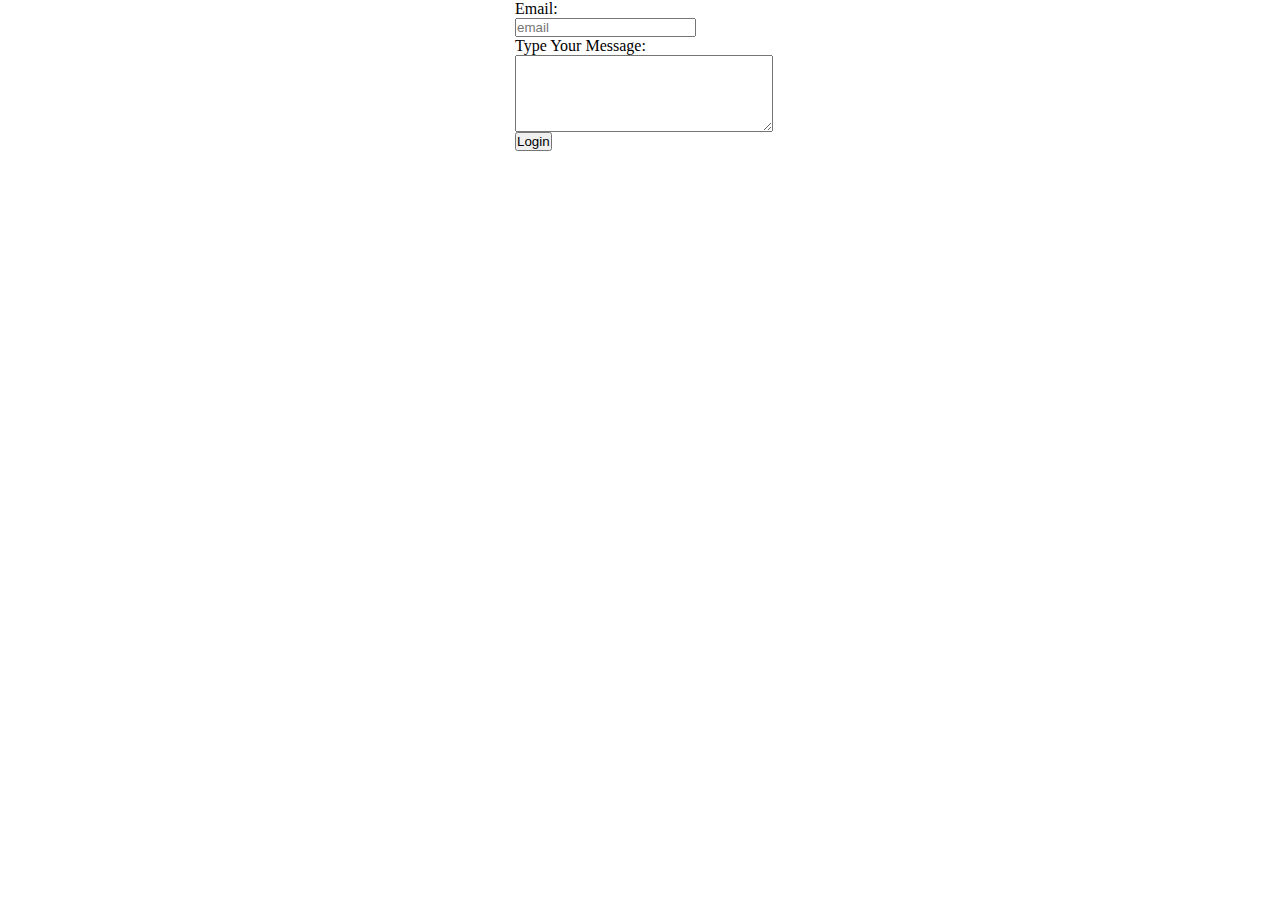
==== contactus.html @ d2cbf128 "=first commit" ====
<html lang="ar" dir="ltr" >
	<head>
		<title>  First task </title>
		<meta name="viewport" content="width=device-width, initial-scale=1.0">
		<!-- <meta http-equiv="refresh" content="30"> -->
		<link rel="stylesheet" href="main.css">
		<link rel="icon"  href="image/task.png">
		<link href="fonts/fonts/css/all.css" rel="stylesheet"> 

	</head>
	
	
	<body>
         <form action="" >
				<label for="email">Email:</label><br>
				<input type="email" required  id="email" name="email" placeholder="email"><br>
				<label for="email">Type Your Message:</label><br>
				<textarea name="message" cols="30" rows="5" ></textarea>
				<input type="submit" value="Login">
		
	     </form>
	</body>
</html>
---- main.css ----
*{margin:0;padding:0;}
nav ul{background-color:#000;list-style:none;width:100%;text-align:center;}
nav ul li {display:inline-block;margin:15px;}
nav ul li a{color:#eee;text-decoration:none;font-size:24px;}
#home{
	background-color:#eee;
	text-align:center;
	padding-top:15px;
	padding-bottom:15px;
}
#home p{font-size:20px;}
#prev_project{width:100%;margin:20px 0;}
#prev_project h2{text-align:center;margin-bottom:20px;text-align:center}
#prev_project img{
	margin:auto;
	width:32.333%;
	margin-right:1.5%;
    float: left;
	height:450px;
}
#prev_project img:last-of-type{margin-right:0%;}
#about{
	text-align:center;
	padding:40px 0;
	clear:both;
	background-color:#eee;
}
#footer{
	background-color:#000;
	color:#fff;
	text-align:center;
	padding:20px;
}
#footer .socil-links ul li{display:inline-block}
#footer ul li i{color:#fff;}
form {display:block;margin:auto;width:250px;}
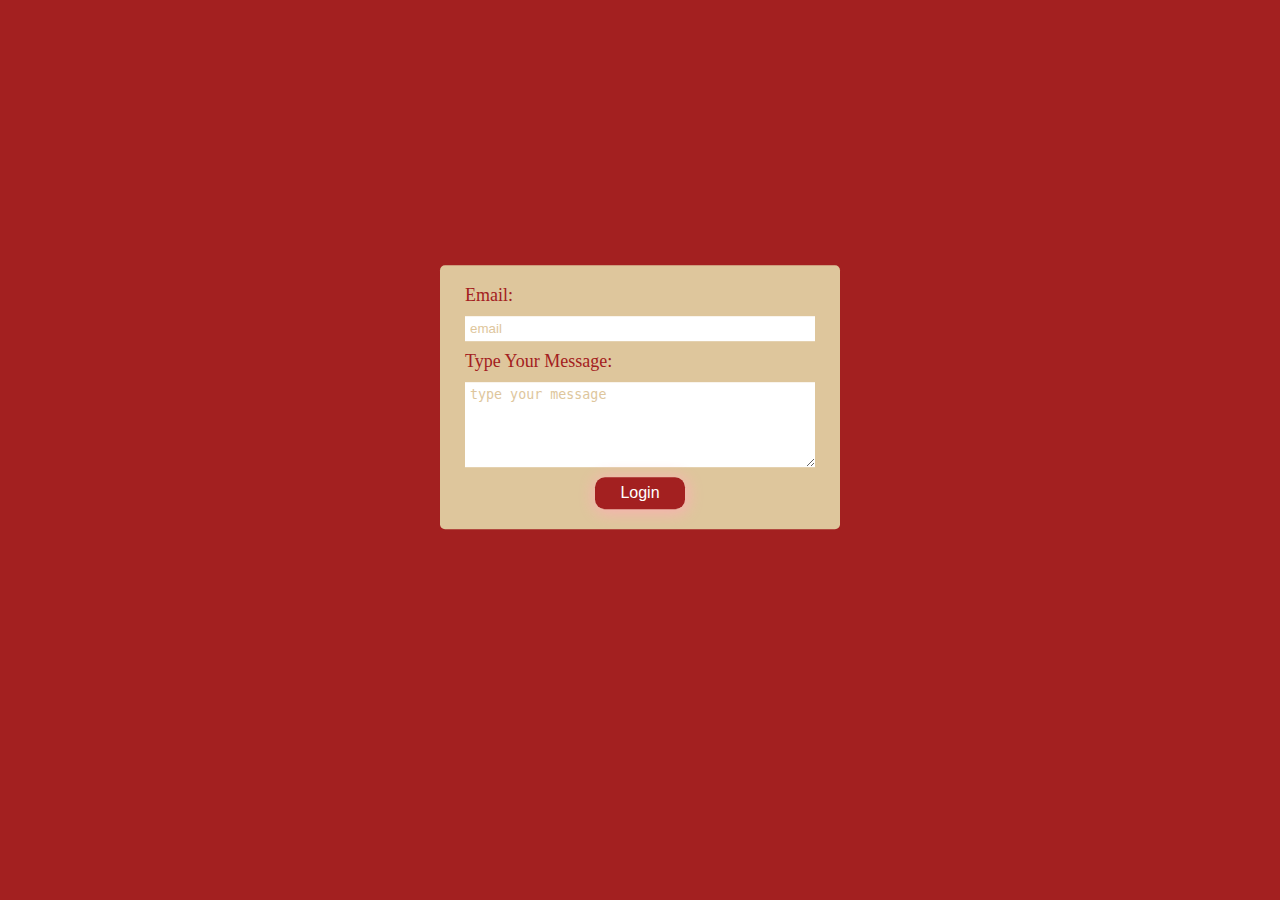
==== commit 1718476f: "second commit" ====
--- a/contactus.html
+++ b/contactus.html
@@ -11,13 +11,16 @@
 	
 	
 	<body>
-         <form action="" >
-				<label for="email">Email:</label><br>
-				<input type="email" required  id="email" name="email" placeholder="email"><br>
-				<label for="email">Type Your Message:</label><br>
-				<textarea name="message" cols="30" rows="5" ></textarea>
+	  <section id="our_form">
+         <form>
+				<label for="email">Email:</label>
+				<input type="email" required  id="email" name="email" placeholder="email" autocomplete="off" pattern="^[a-z0-9._-]+@[a-z0-9.-]+\.[a-z]{2,4}$">
+				<label for="email">Type Your Message:</label>
+				<textarea name="message" cols="30" rows="5" placeholder="type your message" required></textarea>
 				<input type="submit" value="Login">
 		
 	     </form>
+	  </section>
+	 
 	</body>
 </html>
--- a/main.css
+++ b/main.css
@@ -1,37 +1,333 @@
-*{margin:0;padding:0;}
-nav ul{background-color:#000;list-style:none;width:100%;text-align:center;}
-nav ul li {display:inline-block;margin:15px;}
-nav ul li a{color:#eee;text-decoration:none;font-size:24px;}
-#home{
-	background-color:#eee;
-	text-align:center;
-	padding-top:15px;
-	padding-bottom:15px;
-}
-#home p{font-size:20px;}
-#prev_project{width:100%;margin:20px 0;}
-#prev_project h2{text-align:center;margin-bottom:20px;text-align:center}
-#prev_project img{
-	margin:auto;
-	width:32.333%;
-	margin-right:1.5%;
-    float: left;
-	height:450px;
-}
-#prev_project img:last-of-type{margin-right:0%;}
-#about{
-	text-align:center;
-	padding:40px 0;
-	clear:both;
-	background-color:#eee;
-}
-#footer{
-	background-color:#000;
-	color:#fff;
-	text-align:center;
-	padding:20px;
-}
-#footer .socil-links ul li{display:inline-block}
-#footer ul li i{color:#fff;}
-form {display:block;margin:auto;width:250px;}
-	+*,
+*:focus,
+*:hover {
+	outline: none;
+}
+* {
+	margin: 0;
+	padding: 0;
+	box-sizing: border-box
+}
+
+body {
+	background-color: #A32020;
+}
+
+header {
+	background-color: #a32020;
+	height: 100%;
+}
+
+nav {
+	display: flex;
+	margin: 0 50px;
+}
+
+nav ul {
+	list-style: none;
+	width: 100%;
+	text-align: right;
+	line-height: 70px;
+}
+
+nav ul li {
+	display: inline-block;
+	margin: 15px;
+}
+
+nav ul li a {
+	color: #dec69c;
+	text-decoration: none;
+	font-size: 24px;
+}
+
+
+/*start home section*/
+
+#home {
+	background-color: #dec69c;
+	display: flex;
+	flex-direction: row;
+	padding: 45px 20px;
+	justify-content: center;
+	line-height: 1.7;
+}
+
+#home .home-text {
+	flex-basis: 80%;
+}
+
+#home .home-text h1 {
+	text-transform: capitalize;
+	font-style: italic;
+}
+
+#home .home-text p {
+	font-size: 18px;
+}
+
+#home .home-image {
+	flex-basis: 75px;
+}
+
+#home .home-image img {
+	margin-top: 20px;
+}
+
+
+/*end home section*/
+
+/*start prev_project section*/
+
+#prev_project {
+	width: 100%;
+	margin: 30px 0;
+	overflow: hidden;
+	padding: 20px 45px
+}
+
+#prev_project h2 {
+	text-align: center;
+	font-style: italic;
+	margin-bottom: 20px;
+	color: #dec69c;
+	text-transform: capitalize;
+}
+
+#prev_project .prev_project_item {
+	width: 32.333%;
+	margin-right: 1.5%;
+	background-color: #dec69c;
+	float: left;
+	display: flex;
+	padding: 15px;
+	border-radius: 5px;
+}
+
+#prev_project .prev_project_item_img {
+	float: left;
+	margin: auto;
+}
+
+#prev_project .prev_project_item_img img {
+	height: 100px;
+	border-radius: 50%;
+}
+
+#prev_project .prev_project_item_text {
+	font-size: 18px;
+	display: block;
+	padding-left: 10px;
+}
+
+#prev_project .prev_project_item:last-child {
+	margin-right: 0%;
+}
+
+
+/*end prev_project section*/
+
+
+/*start about section*/
+
+#about {
+	text-align: center;
+	padding: 40px 20px;
+	clear: both;
+	background-color: #dec69c;
+	overflow: hidden;
+	font-size: 20px;
+	text-transform: capitalize;
+}
+
+#about h2 {
+	font-style: italic;
+}
+
+
+/*end about section*/
+
+
+/*start footer section*/
+
+#footer {
+	background-color: #a32020;
+	color: #dec69c;
+	font-size: 18px;
+	overflow: hidden;
+
+}
+
+#footer .address {
+	padding: 30px 0 30px 0;
+}
+
+#footer .address-text {
+	float: none;
+	width: 100%;
+	text-align: center;
+	margin-bottom: 10px;
+}
+
+#footer .address-text h3 {
+	font-size: 30px;
+	font-style: italic;
+}
+
+#footer .address-text p {
+	font-size: 22px;
+}
+
+#footer .address-map {
+	text-align: center;
+}
+
+#footer .socil-links {
+	background-color: #dec69c;
+	color: #a32020;
+	clear: both;
+	padding: 10px 20px 0;
+	overflow: hidden;
+}
+
+#footer .socil-links ul {
+	text-align: right;
+}
+
+#footer .socil-links ul li {
+	display: inline-block
+}
+
+#footer ul li i {
+	color: #a32020;
+	font-size: 22px;
+}
+
+#footer .socil-links .copyright {
+	float: left;
+	width: 40vw;
+	font-size: 22px;
+}
+
+
+/*end footer section*/
+
+#our_form form {
+	width: 400px;
+	padding: 20px 25px;
+	background-color: #dec69c;
+	border-radius: 5px;
+	position: absolute;
+	top: 50%;
+	left: 50%;
+	transform: translate(-50%, -70%);
+	font-size: 18px;
+	color: #A32020;
+}
+
+form input,
+textarea,
+label {
+	display: block;
+	border: 0;
+	margin-bottom: 10px;
+}
+
+form input,
+textarea:focus {
+	border: 0;
+}
+
+form input[type="email"],
+textarea {
+	padding: 5px;
+	width: 100%;
+	color: #a32020;
+}
+
+::placeholder {
+	color: #dec69c;
+}
+
+input[type="submit"] {
+	padding: 7px 25px;
+	font-size: 16px;
+	color: #fff;
+	border-radius: 10px;
+	box-shadow: 1px 2px 15px 2px #f9b2b2;
+	margin: 10px auto 0;
+	background-color: #A32020;
+}
+
+input[type="submit"]:hover {
+	opacity: 0.8;
+	cursor: pointer;
+}
+
+@media(max-width:767px) {
+
+	nav {
+		display: block;
+		margin: 0;
+	}
+	nav img {
+		margin: auto;
+		display: block;
+		height: 75px;
+		width: 75px;
+	}
+	nav ul {
+		text-align: center;
+		line-height: 5px;
+	}
+	nav ul li {
+		margin: 10px;
+	}
+	nav ul li a {
+		font-size: 18px;
+	}
+}
+
+@media (min-width:768px) and (max-width:991px) {
+	nav {
+		margin: 0
+	}
+	nav ul {
+		text-align: center;
+	}
+	nav ul li a {
+		font-size: 18px;
+	}
+}
+
+@media (max-width:1199px) {
+	#prev_project {
+		overflow: hidden;
+	}
+	#prev_project .prev_project_item {
+		width: 100%;
+		float: none;
+		padding: 15px;
+		margin-bottom: 20px;
+	}
+	#prev_project .prev_project_item_img {
+		float: none;
+		margin: auto;
+	}
+}
+
+@media (min-width:991px) {
+
+	#footer .address {
+		padding: 40px 20px 30px 20px;
+	}
+	#footer .address-text {
+		float: left;
+		width: 40vw;
+	}
+
+	#footer .address-map {
+		text-align: right;
+	}
+
+}
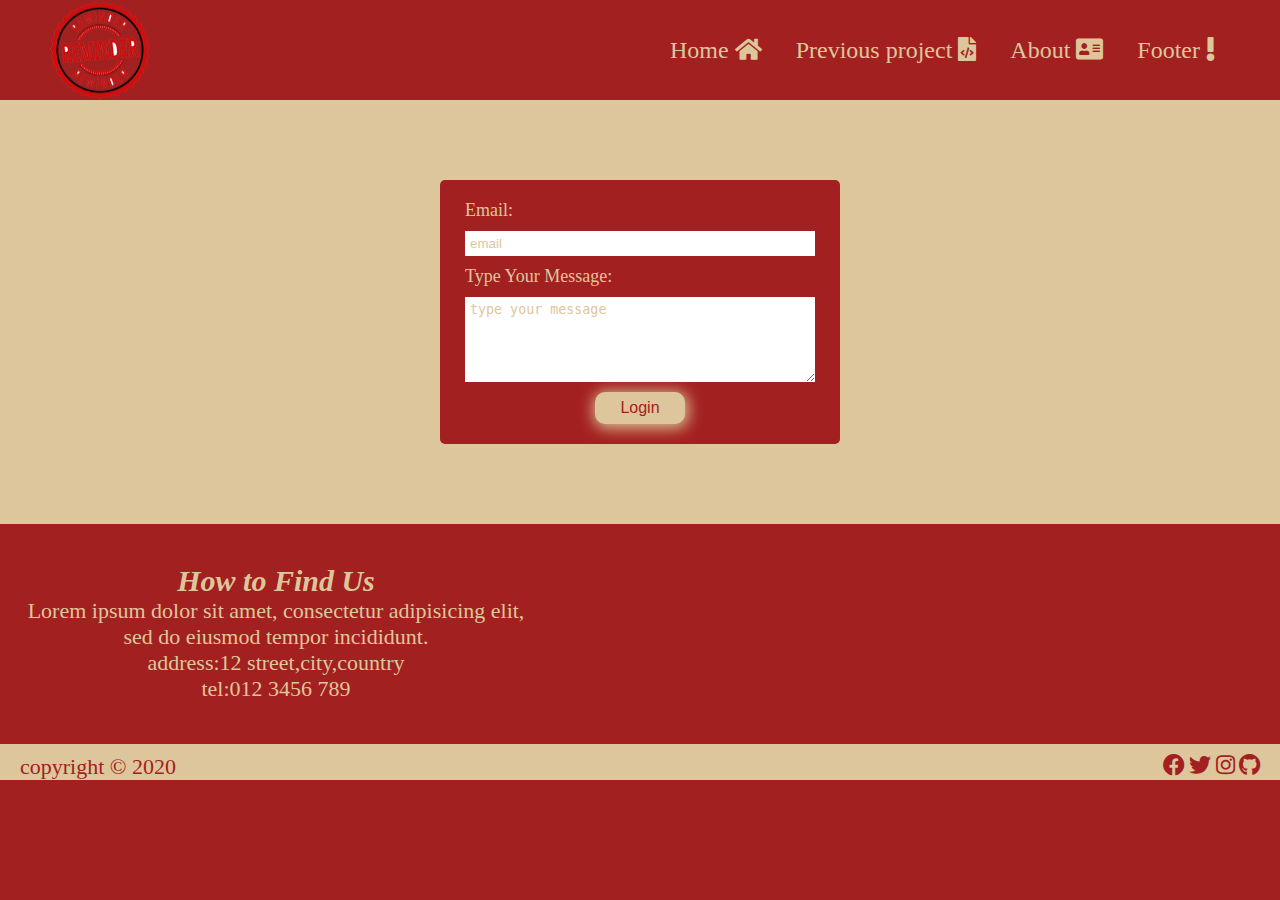
==== commit f0cb30a9: "Add files via upload" ====
--- a/contactus.html
+++ b/contactus.html
@@ -1,26 +1,63 @@
-<html lang="ar" dir="ltr" >
-	<head>
-		<title>  First task </title>
-		<meta name="viewport" content="width=device-width, initial-scale=1.0">
-		<!-- <meta http-equiv="refresh" content="30"> -->
-		<link rel="stylesheet" href="main.css">
-		<link rel="icon"  href="image/task.png">
-		<link href="fonts/fonts/css/all.css" rel="stylesheet"> 
-
-	</head>
-	
-	
-	<body>
-	  <section id="our_form">
-         <form>
-				<label for="email">Email:</label>
-				<input type="email" required  id="email" name="email" placeholder="email" autocomplete="off" pattern="^[a-z0-9._-]+@[a-z0-9.-]+\.[a-z]{2,4}$">
-				<label for="email">Type Your Message:</label>
-				<textarea name="message" cols="30" rows="5" placeholder="type your message" required></textarea>
-				<input type="submit" value="Login">
-		
-	     </form>
-	  </section>
-	 
-	</body>
-</html>
+<html lang="ar" dir="ltr" >
+	<head>
+		<title>  First task </title>
+		<meta name="viewport" content="width=device-width, initial-scale=1.0">
+		<!-- <meta http-equiv="refresh" content="30"> -->
+		<link rel="stylesheet" href="main.css">
+		<link rel="icon"  href="image/task.png">
+		<link href="fonts/fonts/css/all.css" rel="stylesheet">
+
+	</head>
+
+
+	<body>
+		<header>
+			 <nav>
+					<div class="logo">
+						 <img src="image/remiderlogo.png" width="100px" height="100px">
+					</div>
+					<ul>
+						 <li><a href="index.html#home" >Home <i class="fas fa-home"></i></a></li>
+						 <li><a href="index.html#prev_project">Previous project <i class="fas fa-file-code"></i></a></li>
+						 <li><a href="index.html#about">About <i class="fas fa-address-card"></i></a></li>
+						 <li><a href="#footer">Footer <i class="fas fa-exclamation"></i></a></li>
+					</ul>
+			 </nav>
+		</header>
+	  <section id="our_form">
+         <form>
+				<label for="email">Email:</label>
+				<input type="email" required  id="email" name="email" placeholder="email" autocomplete="off" pattern="^[a-z0-9._-]+@[a-z0-9.-]+\.[a-z]{2,4}$">
+				<label for="email">Type Your Message:</label>
+				<textarea name="message" cols="30" rows="5" placeholder="type your message" required></textarea>
+				<input type="submit" value="Login">
+
+	     </form>
+	  </section>
+		<footer id="footer">
+			 <div class="address">
+					<div class="address-text">
+						 <h3> How to Find Us  </h3>
+						 <p>Lorem ipsum dolor sit amet, consectetur adipisicing elit, sed do eiusmod tempor incididunt.</p>
+						 <p>address:12 street,city,country</p>
+						 <p>tel:012 3456 789</p>
+					</div>
+					<div class="address-map">
+						 <iframe src="https://www.google.com/maps/embed?pb=!1m23!1m12!1m3!1d3452.94539207315!2d31.024465325780636!3d30.067099741681094!2m3!1f0!2f0!3f0!3m2!1i1024!2i768!4f13.1!4m8!3e6!4m0!4m5!1s0x14585ba2de225e13%3A0x525cd63ffd84f56f![base64]!3m2!1d30.065818399999998!2d31.024122!5e0!3m2!1sar!2seg!4v1602780497099!5m2!1sar!2seg" width="500" height="150" frameborder="0" style="border:0;" allowfullscreen="" aria-hidden="false" tabindex="0"></iframe>
+
+					</div>
+			 </div>
+			 <div class="socil-links">
+					<div class="copyright">
+						 <p>copyright &copy; 2020 </p>
+					</div>
+					<ul >
+						 <li><a href=""><i class="fab fa-facebook"></i></a></li>
+						 <li><a href=""><i class="fab fa-twitter"></i></a></li>
+						 <li><a href=""><i class="fab fa-instagram"></i></a></li>
+						 <li><a href=""><i class="fab fa-github"></i></a></li>
+					</ul>
+			 </div>
+		</footer>
+	</body>
+</html>
--- a/main.css
+++ b/main.css
@@ -1,333 +1,332 @@
-*,
-*:focus,
-*:hover {
-	outline: none;
-}
-* {
-	margin: 0;
-	padding: 0;
-	box-sizing: border-box
-}
-
-body {
-	background-color: #A32020;
-}
-
-header {
-	background-color: #a32020;
-	height: 100%;
-}
-
-nav {
-	display: flex;
-	margin: 0 50px;
-}
-
-nav ul {
-	list-style: none;
-	width: 100%;
-	text-align: right;
-	line-height: 70px;
-}
-
-nav ul li {
-	display: inline-block;
-	margin: 15px;
-}
-
-nav ul li a {
-	color: #dec69c;
-	text-decoration: none;
-	font-size: 24px;
-}
-
-
-/*start home section*/
-
-#home {
-	background-color: #dec69c;
-	display: flex;
-	flex-direction: row;
-	padding: 45px 20px;
-	justify-content: center;
-	line-height: 1.7;
-}
-
-#home .home-text {
-	flex-basis: 80%;
-}
-
-#home .home-text h1 {
-	text-transform: capitalize;
-	font-style: italic;
-}
-
-#home .home-text p {
-	font-size: 18px;
-}
-
-#home .home-image {
-	flex-basis: 75px;
-}
-
-#home .home-image img {
-	margin-top: 20px;
-}
-
-
-/*end home section*/
-
-/*start prev_project section*/
-
-#prev_project {
-	width: 100%;
-	margin: 30px 0;
-	overflow: hidden;
-	padding: 20px 45px
-}
-
-#prev_project h2 {
-	text-align: center;
-	font-style: italic;
-	margin-bottom: 20px;
-	color: #dec69c;
-	text-transform: capitalize;
-}
-
-#prev_project .prev_project_item {
-	width: 32.333%;
-	margin-right: 1.5%;
-	background-color: #dec69c;
-	float: left;
-	display: flex;
-	padding: 15px;
-	border-radius: 5px;
-}
-
-#prev_project .prev_project_item_img {
-	float: left;
-	margin: auto;
-}
-
-#prev_project .prev_project_item_img img {
-	height: 100px;
-	border-radius: 50%;
-}
-
-#prev_project .prev_project_item_text {
-	font-size: 18px;
-	display: block;
-	padding-left: 10px;
-}
-
-#prev_project .prev_project_item:last-child {
-	margin-right: 0%;
-}
-
-
-/*end prev_project section*/
-
-
-/*start about section*/
-
-#about {
-	text-align: center;
-	padding: 40px 20px;
-	clear: both;
-	background-color: #dec69c;
-	overflow: hidden;
-	font-size: 20px;
-	text-transform: capitalize;
-}
-
-#about h2 {
-	font-style: italic;
-}
-
-
-/*end about section*/
-
-
-/*start footer section*/
-
-#footer {
-	background-color: #a32020;
-	color: #dec69c;
-	font-size: 18px;
-	overflow: hidden;
-
-}
-
-#footer .address {
-	padding: 30px 0 30px 0;
-}
-
-#footer .address-text {
-	float: none;
-	width: 100%;
-	text-align: center;
-	margin-bottom: 10px;
-}
-
-#footer .address-text h3 {
-	font-size: 30px;
-	font-style: italic;
-}
-
-#footer .address-text p {
-	font-size: 22px;
-}
-
-#footer .address-map {
-	text-align: center;
-}
-
-#footer .socil-links {
-	background-color: #dec69c;
-	color: #a32020;
-	clear: both;
-	padding: 10px 20px 0;
-	overflow: hidden;
-}
-
-#footer .socil-links ul {
-	text-align: right;
-}
-
-#footer .socil-links ul li {
-	display: inline-block
-}
-
-#footer ul li i {
-	color: #a32020;
-	font-size: 22px;
-}
-
-#footer .socil-links .copyright {
-	float: left;
-	width: 40vw;
-	font-size: 22px;
-}
-
-
-/*end footer section*/
-
-#our_form form {
-	width: 400px;
-	padding: 20px 25px;
-	background-color: #dec69c;
-	border-radius: 5px;
-	position: absolute;
-	top: 50%;
-	left: 50%;
-	transform: translate(-50%, -70%);
-	font-size: 18px;
-	color: #A32020;
-}
-
-form input,
-textarea,
-label {
-	display: block;
-	border: 0;
-	margin-bottom: 10px;
-}
-
-form input,
-textarea:focus {
-	border: 0;
-}
-
-form input[type="email"],
-textarea {
-	padding: 5px;
-	width: 100%;
-	color: #a32020;
-}
-
-::placeholder {
-	color: #dec69c;
-}
-
-input[type="submit"] {
-	padding: 7px 25px;
-	font-size: 16px;
-	color: #fff;
-	border-radius: 10px;
-	box-shadow: 1px 2px 15px 2px #f9b2b2;
-	margin: 10px auto 0;
-	background-color: #A32020;
-}
-
-input[type="submit"]:hover {
-	opacity: 0.8;
-	cursor: pointer;
-}
-
-@media(max-width:767px) {
-
-	nav {
-		display: block;
-		margin: 0;
-	}
-	nav img {
-		margin: auto;
-		display: block;
-		height: 75px;
-		width: 75px;
-	}
-	nav ul {
-		text-align: center;
-		line-height: 5px;
-	}
-	nav ul li {
-		margin: 10px;
-	}
-	nav ul li a {
-		font-size: 18px;
-	}
-}
-
-@media (min-width:768px) and (max-width:991px) {
-	nav {
-		margin: 0
-	}
-	nav ul {
-		text-align: center;
-	}
-	nav ul li a {
-		font-size: 18px;
-	}
-}
-
-@media (max-width:1199px) {
-	#prev_project {
-		overflow: hidden;
-	}
-	#prev_project .prev_project_item {
-		width: 100%;
-		float: none;
-		padding: 15px;
-		margin-bottom: 20px;
-	}
-	#prev_project .prev_project_item_img {
-		float: none;
-		margin: auto;
-	}
-}
-
-@media (min-width:991px) {
-
-	#footer .address {
-		padding: 40px 20px 30px 20px;
-	}
-	#footer .address-text {
-		float: left;
-		width: 40vw;
-	}
-
-	#footer .address-map {
-		text-align: right;
-	}
-
-}
+*,
+*:focus,
+*:hover {
+	outline: none;
+}
+* {
+	margin: 0;
+	padding: 0;
+	box-sizing: border-box
+}
+
+body {
+	background-color: #A32020;
+}
+
+header {
+	background-color: #a32020;
+}
+
+nav {
+	display: flex;
+	margin: 0 50px;
+}
+
+nav ul {
+	list-style: none;
+	width: 100%;
+	text-align: right;
+	line-height: 70px;
+}
+
+nav ul li {
+	display: inline-block;
+	margin: 15px;
+}
+
+nav ul li a {
+	color: #dec69c;
+	text-decoration: none;
+	font-size: 24px;
+}
+
+
+/*start home section*/
+
+#home {
+	background-color: #dec69c;
+	display: flex;
+	flex-direction: row;
+	padding: 45px 20px;
+	justify-content: center;
+	line-height: 1.7;
+}
+
+#home .home-text {
+	flex-basis: 80%;
+}
+
+#home .home-text h1 {
+	text-transform: capitalize;
+	font-style: italic;
+}
+
+#home .home-text p {
+	font-size: 18px;
+}
+
+#home .home-image {
+	flex-basis: 75px;
+}
+
+#home .home-image img {
+	margin-top: 20px;
+}
+
+
+/*end home section*/
+
+/*start prev_project section*/
+
+#prev_project {
+	width: 100%;
+	margin: 30px 0;
+	overflow: hidden;
+	padding: 20px 45px
+}
+
+#prev_project h2 {
+	text-align: center;
+	font-style: italic;
+	margin-bottom: 20px;
+	color: #dec69c;
+	text-transform: capitalize;
+}
+
+#prev_project .prev_project_item {
+	width: 32.333%;
+	margin-right: 1.5%;
+	background-color: #dec69c;
+	float: left;
+	display: flex;
+	padding: 15px;
+	border-radius: 5px;
+}
+
+#prev_project .prev_project_item_img {
+	float: left;
+	margin: auto;
+}
+
+#prev_project .prev_project_item_img img {
+	height: 100px;
+	border-radius: 50%;
+}
+
+#prev_project .prev_project_item_text {
+	font-size: 18px;
+	display: block;
+	padding-left: 10px;
+}
+
+#prev_project .prev_project_item:last-child {
+	margin-right: 0%;
+}
+
+
+/*end prev_project section*/
+
+
+/*start about section*/
+
+#about {
+	text-align: center;
+	padding: 40px 20px;
+	clear: both;
+	background-color: #dec69c;
+	overflow: hidden;
+	font-size: 20px;
+	text-transform: capitalize;
+}
+
+#about h2 {
+	font-style: italic;
+}
+
+
+/*end about section*/
+
+
+/*start footer section*/
+
+#footer {
+	background-color: #a32020;
+	color: #dec69c;
+	font-size: 18px;
+	overflow: hidden;
+
+}
+
+#footer .address {
+	padding: 30px 0 30px 0;
+}
+
+#footer .address-text {
+	float: none;
+	width: 100%;
+	text-align: center;
+	margin-bottom: 10px;
+}
+
+#footer .address-text h3 {
+	font-size: 30px;
+	font-style: italic;
+}
+
+#footer .address-text p {
+	font-size: 22px;
+}
+
+#footer .address-map {
+	text-align: center;
+}
+
+#footer .socil-links {
+	background-color: #dec69c;
+	color: #a32020;
+	clear: both;
+	padding: 10px 20px 0;
+	overflow: hidden;
+}
+
+#footer .socil-links ul {
+	text-align: right;
+}
+
+#footer .socil-links ul li {
+	display: inline-block
+}
+
+#footer ul li i {
+	color: #a32020;
+	font-size: 22px;
+}
+
+#footer .socil-links .copyright {
+	float: left;
+	width: 40vw;
+	font-size: 22px;
+}
+
+
+/*end footer section*/
+#our_form{
+	background-color: #dec69c;
+	padding: 80px 0;
+}
+#our_form form {
+	width: 400px;
+	padding: 20px 25px;
+	background-color: #a32020;
+	border-radius: 5px;
+	font-size: 18px;
+	color: #dec69c;
+	margin: auto;
+
+}
+
+form input,
+textarea,
+label {
+	display: block;
+	border: 0;
+	margin-bottom: 10px;
+}
+
+form input,
+textarea:focus {
+	border: 0;
+}
+
+form input[type="email"],
+textarea {
+	padding: 5px;
+	width: 100%;
+	color: #a32020;
+}
+
+::placeholder {
+	color: #dec69c;
+}
+
+input[type="submit"] {
+	padding: 7px 25px;
+	font-size: 16px;
+	color: #a32020;
+	border-radius: 10px;
+	box-shadow: 1px 2px 15px 2px #dec69c;
+	margin: 10px auto 0;
+	background-color: #dec69c;
+}
+
+input[type="submit"]:hover {
+	cursor: pointer;
+}
+
+@media(max-width:767px) {
+
+	nav {
+		display: block;
+		margin: 0;
+	}
+	nav img {
+		margin: auto;
+		display: block;
+		height: 75px;
+		width: 75px;
+	}
+	nav ul {
+		text-align: center;
+		line-height: 5px;
+	}
+	nav ul li {
+		margin: 10px;
+	}
+	nav ul li a {
+		font-size: 18px;
+	}
+}
+
+@media (min-width:768px) and (max-width:991px) {
+	nav {
+		margin: 0
+	}
+	nav ul {
+		text-align: center;
+	}
+	nav ul li a {
+		font-size: 18px;
+	}
+}
+
+@media (max-width:1199px) {
+	#prev_project {
+		overflow: hidden;
+	}
+	#prev_project .prev_project_item {
+		width: 100%;
+		float: none;
+		padding: 15px;
+		margin-bottom: 20px;
+	}
+	#prev_project .prev_project_item_img {
+		float: none;
+		margin: auto;
+	}
+}
+
+@media (min-width:991px) {
+
+	#footer .address {
+		padding: 40px 20px 30px 20px;
+	}
+	#footer .address-text {
+		float: left;
+		width: 40vw;
+	}
+
+	#footer .address-map {
+		text-align: right;
+	}
+
+}
